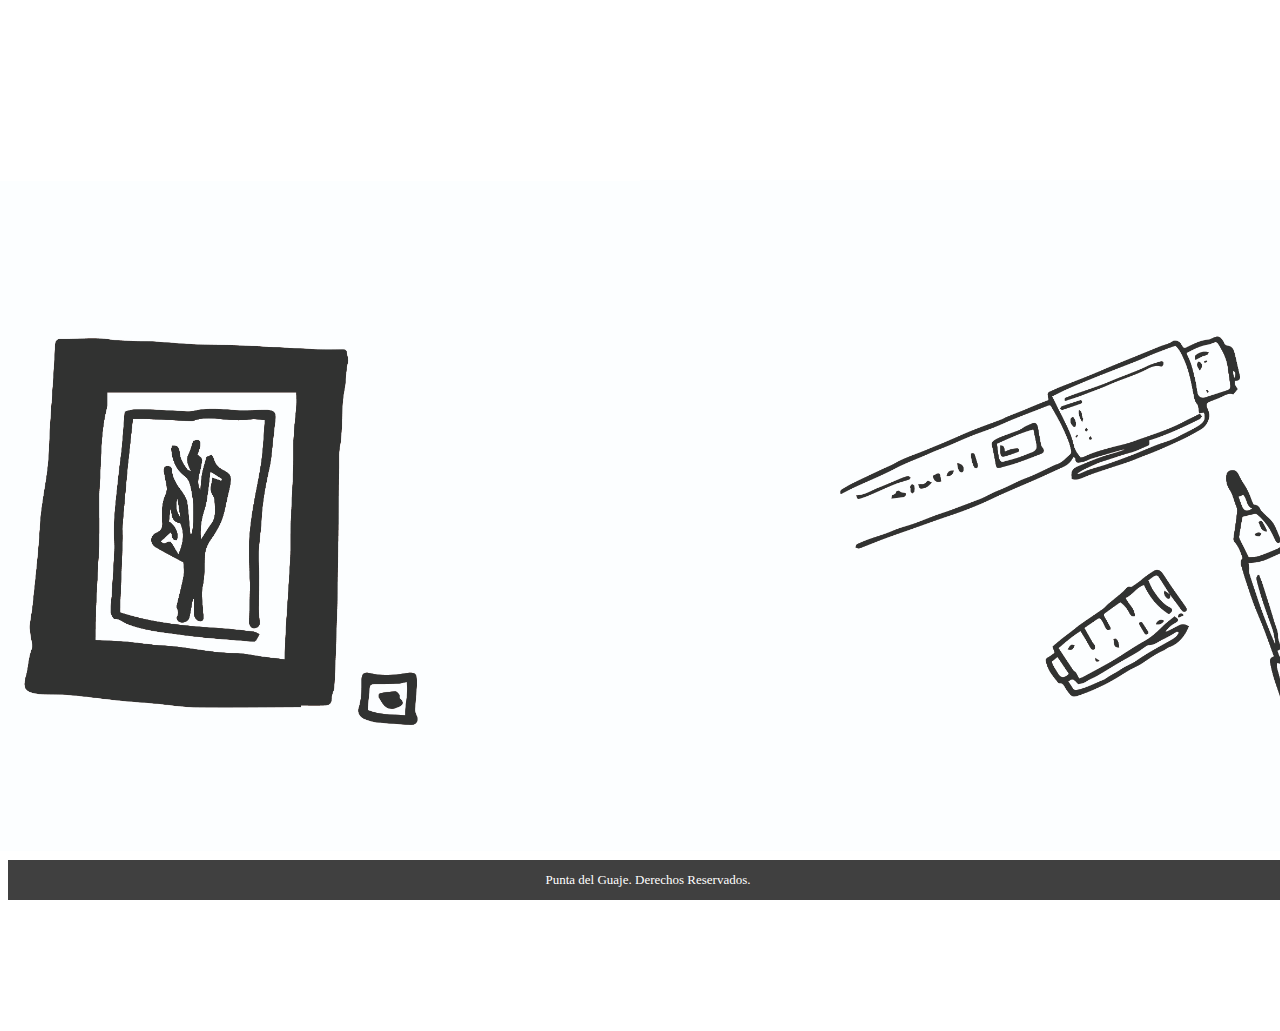
==== index.html @ be4fcb20 "Footer Added" ====
<!DOCTYPE html>
<html lang="en-US">

  <head>
    <meta charset="UTF-8">
    <meta name="keywords" content="html,css,javascript">
    <meta name="name" content="Art Project Website">
    <meta name="description" content="Punta del Guaje Website">
    <meta name="viewport" content="width=device-width, initial-scale=1.0">
    <title>Punta del Guaje</title>
    <link rel="stylesheet" type="text/css" href="./assets/css/style.css">
    <link rel="icon" type="image/x-icon" href="./assets/images/PUNTA DEL GUAJE/favicon.png">
  </head>
 
  <body>
    <section class="container">
      <img src="./assets/images/PUNTA DEL GUAJE/Flor Icon.jpg" alt="Flora">
      <img src="./assets/images/PUNTA DEL GUAJE/Cuadro Icon.jpg" alt="Obras">
      <img src="./assets/images/PUNTA DEL GUAJE/Plumas Icon.jpg" alt="Proceso">
      <img src="./assets/images/PUNTA DEL GUAJE/favicon.png" alt="Punta del Guaje">
    </section>
  </body>
  
  <!--FOOTER--> 
  <footer>
    <div> Punta del Guaje. Derechos Reservados.</div>
  </footer>
  
  </html>
---- assets/css/style.css ----
* {
    box-sizing: border-box;
  }  

.container {
    display: flex;
    flex-direction: row;
    justify-content: center;
    align-items: center;
}

.container img {
    width: 75%;
}


footer {
    position: fixed;
    display: flex;
    justify-content: center;
    bottom: 0;
    width: 100%;
    height: 40px;
    background-color: black;
    opacity: 75%;
  }

footer div {
    color: white;
    margin: auto;
    font-family:'Cardo';
    font-size: 13px;
  }
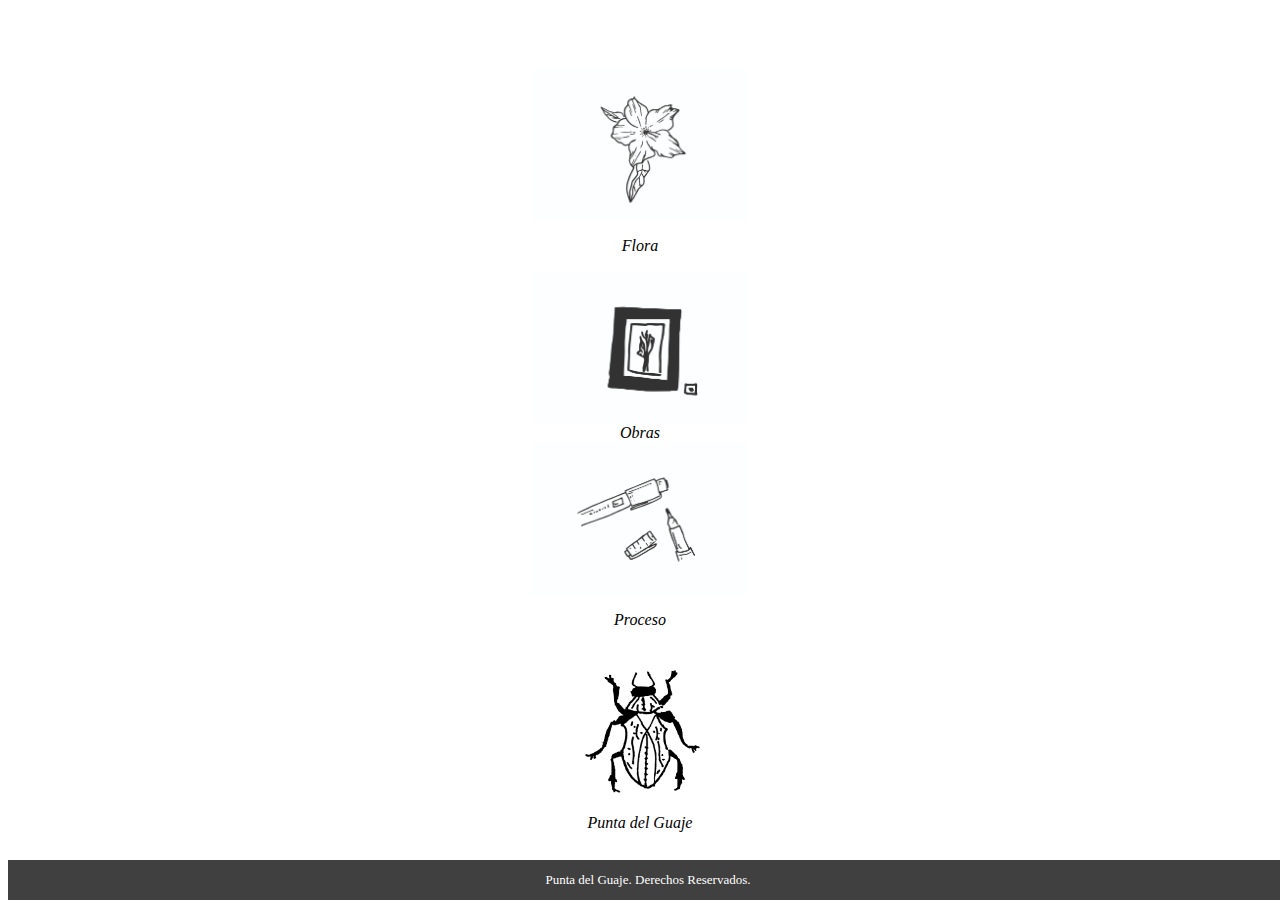
==== commit d3c1d7cd: "Nav updated" ====
--- a/index.html
+++ b/index.html
@@ -15,9 +15,13 @@
   <body>
     <section class="container">
       <img src="./assets/images/PUNTA DEL GUAJE/Flor Icon.jpg" alt="Flora">
+      <p> Flora </p>
       <img src="./assets/images/PUNTA DEL GUAJE/Cuadro Icon.jpg" alt="Obras">
+      <a href="./obras.html"> Obras </a> 
       <img src="./assets/images/PUNTA DEL GUAJE/Plumas Icon.jpg" alt="Proceso">
+      <p> Proceso </p>
       <img src="./assets/images/PUNTA DEL GUAJE/favicon.png" alt="Punta del Guaje">
+      <p> Punta del Guaje </p>
     </section>
   </body>
   
--- a/assets/css/style.css
+++ b/assets/css/style.css
@@ -1,18 +1,36 @@
 * {
-    box-sizing: border-box;
+    box-sizing: content-box;
   }  
+
+a {
+  text-decoration: none;
+  color: black;
+}
+
+a:hover {
+  font-size: larger;
+}
 
 .container {
     display: flex;
-    flex-direction: row;
+    flex-direction: column;
+    align-items: center;
     justify-content: center;
-    align-items: center;
+    height: 100vh;
+    font-style: italic;
 }
 
 .container img {
-    width: 75%;
+    height: 17%;
 }
 
+.container img:hover {
+  transform: scale(1.1);
+}
+
+.container p:hover {
+  transform: scale(1.1);
+}
 
 footer {
     position: fixed;
